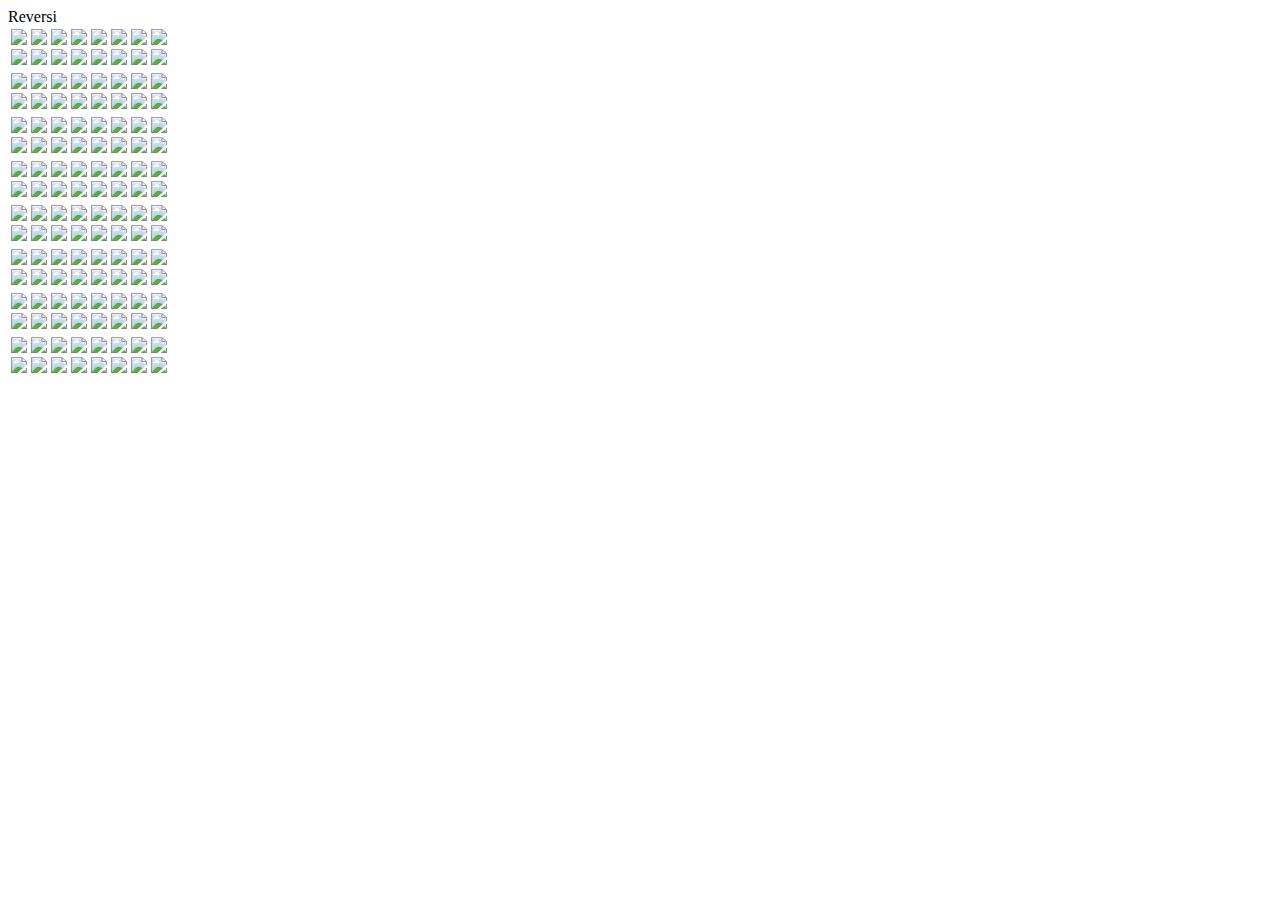
==== target/classes/templates/apps-grille.html @ 5f822dbc "Moteur de jeu et refresh periodique" ====
<!DOCTYPE html>

<html xmlns:th="http://www.thymeleaf.org"
      xmlns:layout="http://www.ultraq.net.nz/thymeleaf/layout"
      xmlns:sec="http://www.thymeleaf.org/thymeleaf-extras-springsecurity5"
      layout:decorator="template">
<form id="grille_form" name="grille_form" th:action="@{/grilles}" th:object="${Grille}" method="post">



<head>
    <meta charset="UTF-8">
    <title>Reversi</title>
</head>
<body>
<div layout:fragment="content">
<div class="col-md-4 col-md-offset-4">
  <div class="panel panel-primary">
  <div class="panel-heading">Reversi</div>
  <div class="panel-body">
  
     <table>
    <tr> <!-- Ligne 1 -->
     
        <td  onclick="location.href='/grille/0/0'" th:switch="${Grille.matrice[0][0]}">
            <div th:case="0"></div>
            <div th:case="1"><img src="rond-blanc.png"></div>
            <div th:case="2"><img src="rond-noir.png"></div>
        </td>
        
        <td  onclick="location.href='/grille/0/1'" th:switch="${Grille.matrice[0][1]}">
            <div th:case="0"></div>
            <div th:case="1"><img src="rond-blanc.png"></div>
            <div th:case="2"><img src="rond-noir.png"></div>
        </td>
        <td onclick="location.href='/grille/0/2'" th:switch="${Grille.matrice[0][2]}">
            <div th:case="0"></div>
            <div th:case="1"><img src="rond-blanc.png"></div>
            <div th:case="2"><img src="rond-noir.png"></div>
        </td>
        <td onclick="location.href='/grille/0/3'" th:switch="${Grille.matrice[0][3]}">
            <div th:case="0"></div>
            <div th:case="1"><img src="rond-blanc.png"></div>
            <div th:case="2"><img src="rond-noir.png"></div>
        </td>
        <td onclick="location.href='/grille/0/4'" th:switch="${Grille.matrice[0][4]}">
            <div th:case="0"></div>
            <div th:case="1"><img src="rond-blanc.png"></div>
            <div th:case="2"><img src="rond-noir.png"></div>
        </td>
        <td onclick="location.href='/grille/0/5'" th:switch="${Grille.matrice[0][5]}">
            <div th:case="0"></div>
            <div th:case="1"><img src="rond-blanc.png"></div>
            <div th:case="2"><img src="rond-noir.png"></div>
        </td>
        <td onclick="location.href='/grille/0/6'" th:switch="${Grille.matrice[0][6]}">
            <div th:case="0"></div>
            <div th:case="1"><img src="rond-blanc.png"></div>
            <div th:case="2"><img src="rond-noir.png"></div>
        </td>
        <td onclick="location.href='/grille/0/7'" th:switch="${Grille.matrice[0][7]}">
            <div th:case="0"></div>
            <div th:case="1"><img src="rond-blanc.png"></div>
            <div th:case="2"><img src="rond-noir.png"></div>
        </td>
    </tr>
    <tr> <!-- Ligne 2 -->
        <td onclick="location.href='/grille/1/0'" th:switch="${Grille.matrice[1][0]}">
            <div th:case="0"></div>
            <div th:case="1"><img src="rond-blanc.png"></div>
            <div th:case="2"><img src="rond-noir.png"></div>
        </td>
        <td onclick="location.href='/grille/1/1'" th:switch="${Grille.matrice[1][1]}">
            <div th:case="0"></div>
            <div th:case="1"><img src="rond-blanc.png"></div>
            <div th:case="2"><img src="rond-noir.png"></div>
        </td>
        <td onclick="location.href='/grille/1/2'" th:switch="${Grille.matrice[1][2]}">
            <div th:case="0"></div>
            <div th:case="1"><img src="rond-blanc.png"></div>
            <div th:case="2"><img src="rond-noir.png"></div>
        </td>
        <td onclick="location.href='/grille/1/3'" th:switch="${Grille.matrice[1][3]}">
            <div th:case="0"></div>
            <div th:case="1"><img src="rond-blanc.png"></div>
            <div th:case="2"><img src="rond-noir.png"></div>
        </td>
        <td onclick="location.href='/grille/1/4'" th:switch="${Grille.matrice[1][4]}">
            <div th:case="0"></div>
            <div th:case="1"><img src="rond-blanc.png"></div>
            <div th:case="2"><img src="rond-noir.png"></div>
        </td>
        <td onclick="location.href='/grille/1/5'" th:switch="${Grille.matrice[1][5]}">
            <div th:case="0"></div>
            <div th:case="1"><img src="rond-blanc.png"></div>
            <div th:case="2"><img src="rond-noir.png"></div>
        </td>
        <td onclick="location.href='/grille/1/6'" th:switch="${Grille.matrice[1][6]}">
            <div th:case="0"></div>
            <div th:case="1"><img src="rond-blanc.png"></div>
            <div th:case="2"><img src="rond-noir.png"></div>
        </td>
        <td onclick="location.href='/grille/1/7'" th:switch="${Grille.matrice[1][7]}">
            <div th:case="0"></div>
            <div th:case="1"><img src="rond-blanc.png"></div>
            <div th:case="2"><img src="rond-noir.png"></div>
        </td>
    </tr>
    <tr><!-- Ligne 3 -->
        <td onclick="location.href='/grille/2/0'" th:switch="${Grille.matrice[2][0]}">
            <div th:case="0"></div>
            <div th:case="1"><img src="rond-blanc.png"></div>
            <div th:case="2"><img src="rond-noir.png"></div>
        </td>
        <td onclick="location.href='/grille/2/1'" th:switch="${Grille.matrice[2][1]}">
            <div th:case="0"></div>
            <div th:case="1"><img src="rond-blanc.png"></div>
            <div th:case="2"><img src="rond-noir.png"></div>
        </td>
           <span id="restGrille">
        <td onclick="location.href='/grille/2/2'" th:switch="${Grille.matrice[2][2]}" >

            <div th:case="0"></div>
            <div th:case="1"><img src="rond-blanc.png"></div>
            <div th:case="2"><img src="rond-noir.png"></div>
        </td>
        </span>
        <td onclick="location.href='/grille/2/3'" th:switch="${Grille.matrice[2][3]}">
            <div th:case="0"></div>
            <div th:case="1"><img src="rond-blanc.png"></div>
            <div th:case="2"><img src="rond-noir.png"></div>
        </td>
        <td onclick="location.href='/grille/2/4'" th:switch="${Grille.matrice[2][4]}">
            <div th:case="0"></div>
            <div th:case="1"><img src="rond-blanc.png"></div>
            <div th:case="2"><img src="rond-noir.png"></div>
        </td>
        <td onclick="location.href='/grille/2/5'" th:switch="${Grille.matrice[2][5]}">
            <div th:case="0"></div>
            <div th:case="1"><img src="rond-blanc.png"></div>
            <div th:case="2"><img src="rond-noir.png"></div>
        </td>
        <td onclick="location.href='/grille/2/6'" th:switch="${Grille.matrice[2][6]}">
            <div th:case="0"></div>
            <div th:case="1"><img src="rond-blanc.png"></div>
            <div th:case="2"><img src="rond-noir.png"></div>
        </td>
        <td onclick="location.href='/grille/2/7'" th:switch="${Grille.matrice[2][7]}">
            <div th:case="0"></div>
            <div th:case="1"><img src="rond-blanc.png"></div>
            <div th:case="2"><img src="rond-noir.png"></div>
        </td>
    </tr>
    <tr> <!-- Ligne 4 -->
        <td onclick="location.href='/grille/3/0'" th:switch="${Grille.matrice[3][0]}">
            <div th:case="0"></div>
            <div th:case="1"><img src="rond-blanc.png"></div>
            <div th:case="2"><img src="rond-noir.png"></div>
        </td>
        <td onclick="location.href='/grille/3/1'" th:switch="${Grille.matrice[3][1]}">
            <div th:case="0"></div>
            <div th:case="1"><img src="rond-blanc.png"></div>
            <div th:case="2"><img src="rond-noir.png"></div>
        </td>
        <td onclick="location.href='/grille/3/2'" th:switch="${Grille.matrice[3][2]}">
            <div th:case="0"></div>
            <div th:case="1"><img src="rond-blanc.png"></div>
            <div th:case="2"><img src="rond-noir.png"></div>
        </td>
        <td  onclick="location.href='/grille/3/3'" th:switch="${Grille.matrice[3][3]}">
            <div th:case="0"><a th:href="@{'/grilles/33}"></a></div>
            <div th:case="1"><img src="rond-blanc.png"></div>
            <div th:case="2"><img src="rond-noir.png"></div>
            </a>
        </td>
        <td onclick="location.href='/grille/3/4'" th:switch="${Grille.matrice[3][4]}">
            <div th:case="0"></div>
            <div th:case="1"><img src="rond-blanc.png"></div>
            <div th:case="2"><img src="rond-noir.png"></div>
        </td>
        <td onclick="location.href='/grille/3/5'" th:switch="${Grille.matrice[3][5]}">
            <div th:case="0"></div>
            <div th:case="1"><img src="rond-blanc.png"></div>
            <div th:case="2"><img src="rond-noir.png"></div>
        </td>
        <td onclick="location.href='/grille/3/6'" th:switch="${Grille.matrice[3][6]}">
            <div th:case="0"></div>
            <div th:case="1"><img src="rond-blanc.png"></div>
            <div th:case="2"><img src="rond-noir.png"></div>
        </td>
        <td onclick="location.href='/grille/3/7'" th:switch="${Grille.matrice[3][7]}">
            <div th:case="0"></div>
            <div th:case="1"><img src="rond-blanc.png"></div>
            <div th:case="2"><img src="rond-noir.png"></div>
        </td>
    </tr>
    <tr> <!-- Ligne 5 -->
        <td onclick="location.href='/grille/4/0'" th:switch="${Grille.matrice[4][0]}">
            <div th:case="0"></div>
            <div th:case="1"><img src="rond-blanc.png"></div>
            <div th:case="2"><img src="rond-noir.png"></div>
        </td>
        <td onclick="location.href='/grille/4/1'" th:switch="${Grille.matrice[4][1]}">
            <div th:case="0"></div>
            <div th:case="1"><img src="rond-blanc.png"></div>
            <div th:case="2"><img src="rond-noir.png"></div>
        </td>
        <td onclick="location.href='/grille/4/2'" th:switch="${Grille.matrice[4][2]}">
            <div th:case="0"></div>
            <div th:case="1"><img src="rond-blanc.png"></div>
            <div th:case="2"><img src="rond-noir.png"></div>
        </td>
        <td onclick="location.href='/grille/4/3'" th:switch="${Grille.matrice[4][3]}">
            <div th:case="0"></div>
            <div th:case="1"><img src="rond-blanc.png"></div>
            <div th:case="2"><img src="rond-noir.png"></div>
        </td>
        <td onclick="location.href='/grille/4/4'" th:switch="${Grille.matrice[4][4]}">
            <div th:case="0"></div>
            <div th:case="1"><img src="rond-blanc.png"></div>
            <div th:case="2"><img src="rond-noir.png"></div>
        </td>
        <td onclick="location.href='/grille/4/5'" th:switch="${Grille.matrice[4][5]}">
            <div th:case="0"></div>
            <div th:case="1"><img src="rond-blanc.png"></div>
            <div th:case="2"><img src="rond-noir.png"></div>
        </td>
        <td onclick="location.href='/grille/4/6'" th:switch="${Grille.matrice[4][6]}">
            <div th:case="0"></div>
            <div th:case="1"><img src="rond-blanc.png"></div>
            <div th:case="2"><img src="rond-noir.png"></div>
        </td>
        <td onclick="location.href='/grille/4/7'" th:switch="${Grille.matrice[4][7]}">
            <div th:case="0"></div>
            <div th:case="1"><img src="rond-blanc.png"></div>
            <div th:case="2"><img src="rond-noir.png"></div>
        </td>
    <tr> <!-- Ligne 6 -->
    <td onclick="location.href='/grille/5/0'" th:switch="${Grille.matrice[5][0]}">
        <div th:case="0"></div>
        <div th:case="1"><img src="rond-blanc.png"></div>
        <div th:case="2"><img src="rond-noir.png"></div>
    </td>
    <td onclick="location.href='/grille/5/1'" th:switch="${Grille.matrice[5][1]}">
        <div th:case="0"></div>
        <div th:case="1"><img src="rond-blanc.png"></div>
        <div th:case="2"><img src="rond-noir.png"></div>
    </td>
    <td onclick="location.href='/grille/5/2'"  th:switch="${Grille.matrice[5][2]}">
        <div th:case="0"></div>
        <div th:case="1"><img src="rond-blanc.png"></div>
        <div th:case="2"><img src="rond-noir.png"></div>
    </td>
    <td onclick="location.href='/grille/5/3'" th:switch="${Grille.matrice[5][3]}">
        <div th:case="0"></div>
        <div th:case="1"><img src="rond-blanc.png"></div>
        <div th:case="2"><img src="rond-noir.png"></div>
    </td>
    <td onclick="location.href='/grille/5/4'" th:switch="${Grille.matrice[5][4]}">
        <div th:case="0"></div>
        <div th:case="1"><img src="rond-blanc.png"></div>
        <div th:case="2"><img src="rond-noir.png"></div>
    </td>
    <td onclick="location.href='/grille/5/5'" th:switch="${Grille.matrice[5][5]}">
        <div th:case="0"></div>
        <div th:case="1"><img src="rond-blanc.png"></div>
        <div th:case="2"><img src="rond-noir.png"></div>
    </td>
    <td onclick="location.href='/grille/5/6'" th:switch="${Grille.matrice[5][6]}">
        <div th:case="0"></div>
        <div th:case="1"><img src="rond-blanc.png"></div>
        <div th:case="2"><img src="rond-noir.png"></div>
    </td>
    <td onclick="location.href='/grille/5/7'" th:switch="${Grille.matrice[5][7]}">
        <div th:case="0"></div>
        <div th:case="1"><img src="rond-blanc.png"></div>
        <div th:case="2"><img src="rond-noir.png"></div>
    </td>
    </tr>
    <tr> <!-- Ligne 7 -->
        <td onclick="location.href='/grille/6/0'" th:switch="${Grille.matrice[6][0]}">
            <div th:case="0"></div>
            <div th:case="1"><img src="rond-blanc.png"></div>
            <div th:case="2"><img src="rond-noir.png"></div>
        </td>
        <td onclick="location.href='/grille/6/1'" th:switch="${Grille.matrice[6][1]}">
            <div th:case="0"></div>
            <div th:case="1"><img src="rond-blanc.png"></div>
            <div th:case="2"><img src="rond-noir.png"></div>
        </td>
        <td onclick="location.href='/grille/6/2'" th:switch="${Grille.matrice[6][2]}">
            <div th:case="0"></div>
            <div th:case="1"><img src="rond-blanc.png"></div>
            <div th:case="2"><img src="rond-noir.png"></div>
        </td>
        <td onclick="location.href='/grille/6/3'" th:switch="${Grille.matrice[6][3]}">
            <div th:case="0"></div>
            <div th:case="1"><img src="rond-blanc.png"></div>
            <div th:case="2"><img src="rond-noir.png"></div>
        </td>
        <td onclick="location.href='/grille/6/4'" th:switch="${Grille.matrice[6][4]}">
            <div th:case="0"></div>
            <div th:case="1"><img src="rond-blanc.png"></div>
            <div th:case="2"><img src="rond-noir.png"></div>
        </td>
        <td onclick="location.href='/grille/6/5'" th:switch="${Grille.matrice[6][5]}">
            <div th:case="0"></div>
            <div th:case="1"><img src="rond-blanc.png"></div>
            <div th:case="2"><img src="rond-noir.png"></div>
        </td>
        <td onclick="location.href='/grille/6/6'" th:switch="${Grille.matrice[6][6]}">
            <div th:case="0"></div>
            <div th:case="1"><img src="rond-blanc.png"></div>
            <div th:case="2"><img src="rond-noir.png"></div>
        </td>
        <td onclick="location.href='/grille/6/7'" th:switch="${Grille.matrice[6][7]}">
            <div th:case="0"></div>
            <div th:case="1"><img src="rond-blanc.png"></div>
            <div th:case="2"><img src="rond-noir.png"></div>
        </td>
    </tr>
    <tr> <!-- Ligne 8 -->
        <td onclick="location.href='/grille/7/0'" th:switch="${Grille.matrice[7][0]}">
            <div th:case="0"></div>
            <div th:case="1"><img src="rond-blanc.png"></div>
            <div th:case="2"><img src="rond-noir.png"></div>
        </td>
        <td onclick="location.href='/grille/7/1'" th:switch="${Grille.matrice[7][1]}">
            <div th:case="0"></div>
            <div th:case="1"><img src="rond-blanc.png"></div>
            <div th:case="2"><img src="rond-noir.png"></div>
        </td>
        <td onclick="location.href='/grille/7/2'" th:switch="${Grille.matrice[7][2]}">
            <div th:case="0"></div>
            <div th:case="1"><img src="rond-blanc.png"></div>
            <div th:case="2"><img src="rond-noir.png"></div>
        </td>
        <td onclick="location.href='/grille/7/3'" th:switch="${Grille.matrice[7][3]}">
            <div th:case="0"></div>
            <div th:case="1"><img src="rond-blanc.png"></div>
            <div th:case="2"><img src="rond-noir.png"></div>
        </td>
        <td onclick="location.href='/grille/7/4'" th:switch="${Grille.matrice[7][4]}">
            <div th:case="0"></div>
            <div th:case="1"><img src="rond-blanc.png"></div>
            <div th:case="2"><img src="rond-noir.png"></div>
        </td>
        <td onclick="location.href='/grille/7/5'" th:switch="${Grille.matrice[7][5]}">
            <div th:case="0"></div>
            <div th:case="1"><img src="rond-blanc.png"></div>
            <div th:case="2"><img src="rond-noir.png"></div>
        </td>
        <td onclick="location.href='/grille/7/6'" th:switch="${Grille.matrice[7][6]}">
            <div th:case="0"></div>
            <div th:case="1"><img src="rond-blanc.png"></div>
            <div th:case="2"><img src="rond-noir.png"></div>
        </td>
        <td onclick="location.href='/grille/7/7'" th:switch="${Grille.matrice[7][7]}">
            <div th:case="0"></div>
            <div th:case="1"><img src="rond-blanc.png"></div>
            <div th:case="2"><img src="rond-noir.png"></div>
        </td>
     
    </tr>
</table>

  </div>

</div>
</div>

</div>


<script type="text/javascript">
$(function () {
    rafraichirDansUneSeconde();
});

function rafraichirDansUneSeconde() {
    setTimeout(rafraichirHeureCourante, 1000);
}

function rafraichirHeureCourante() {
    $.ajax({
        url: '/grille',
        dataType:'json',
        success: function (data, textStatus, jqXHR) {
            $('#restGrille').text(data);
        }
    });
    rafraichirDansUneSeconde();
}

</script>

</body>
</html>
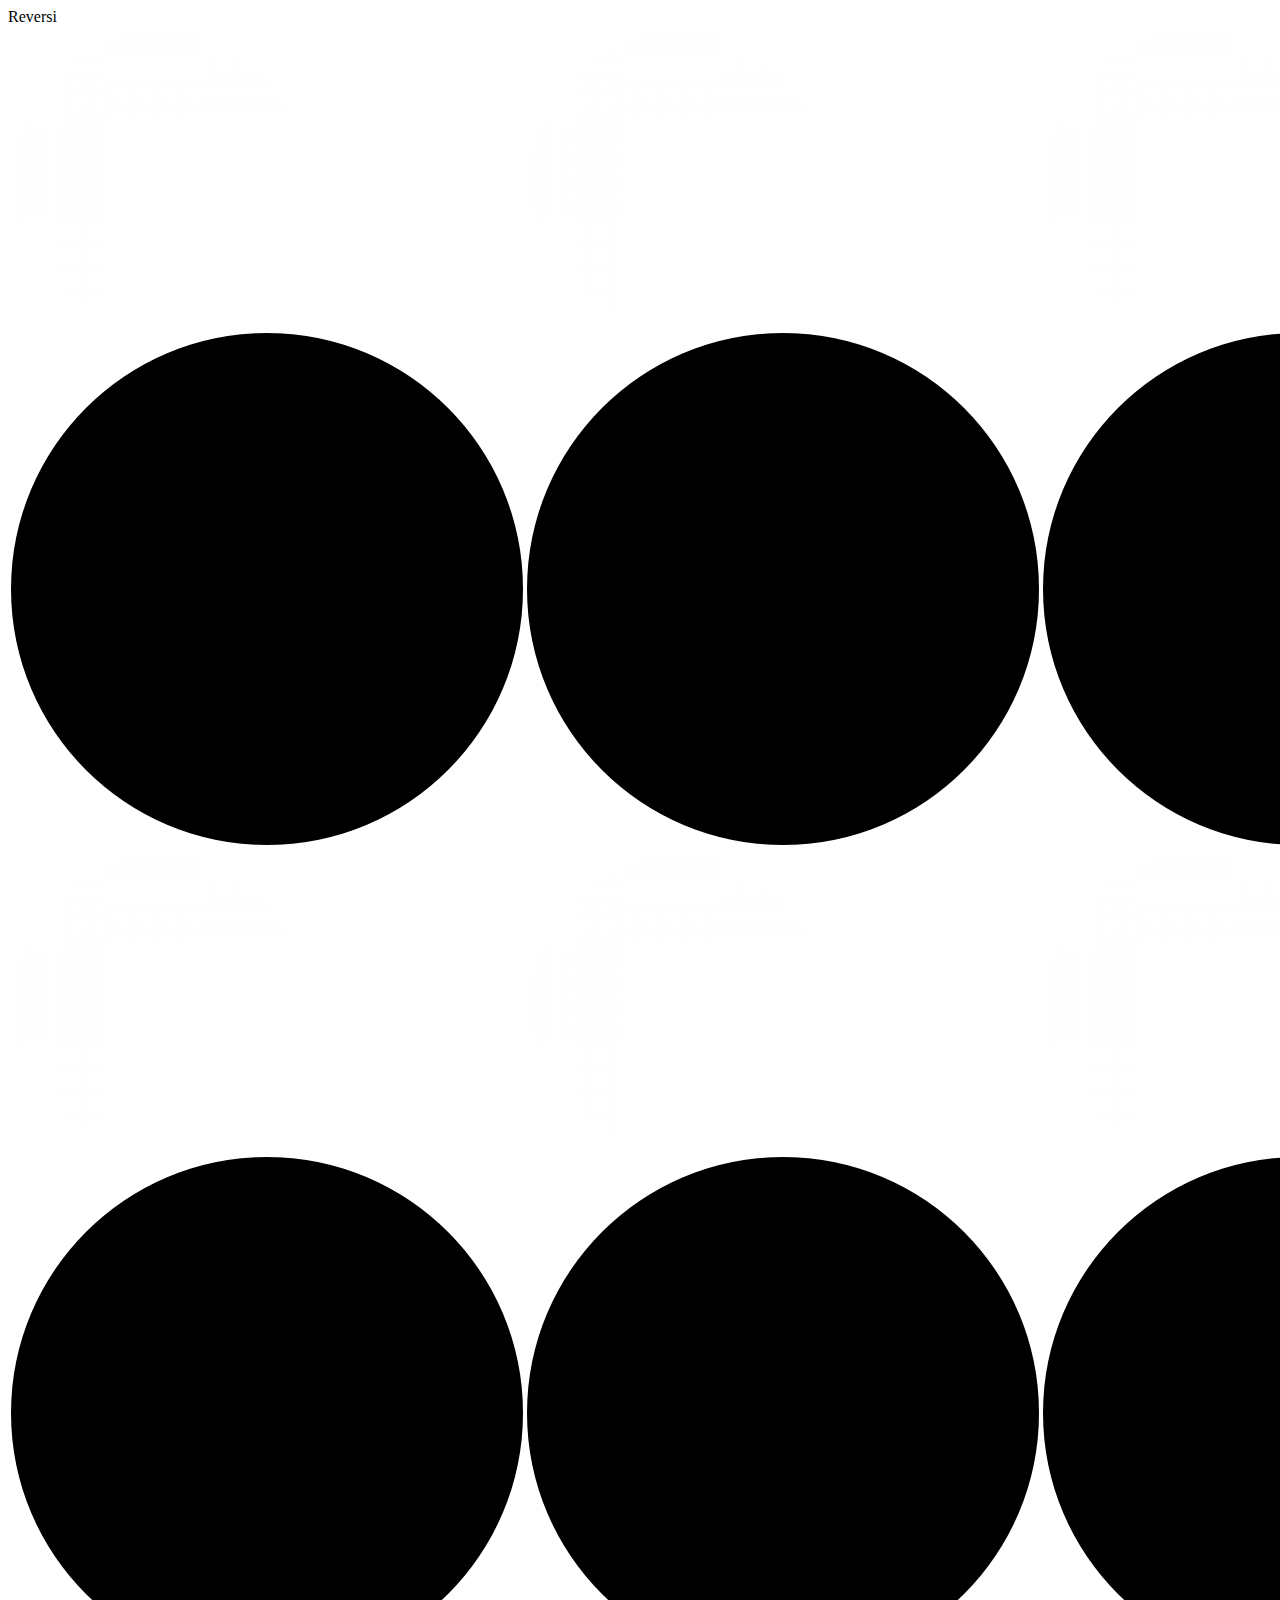
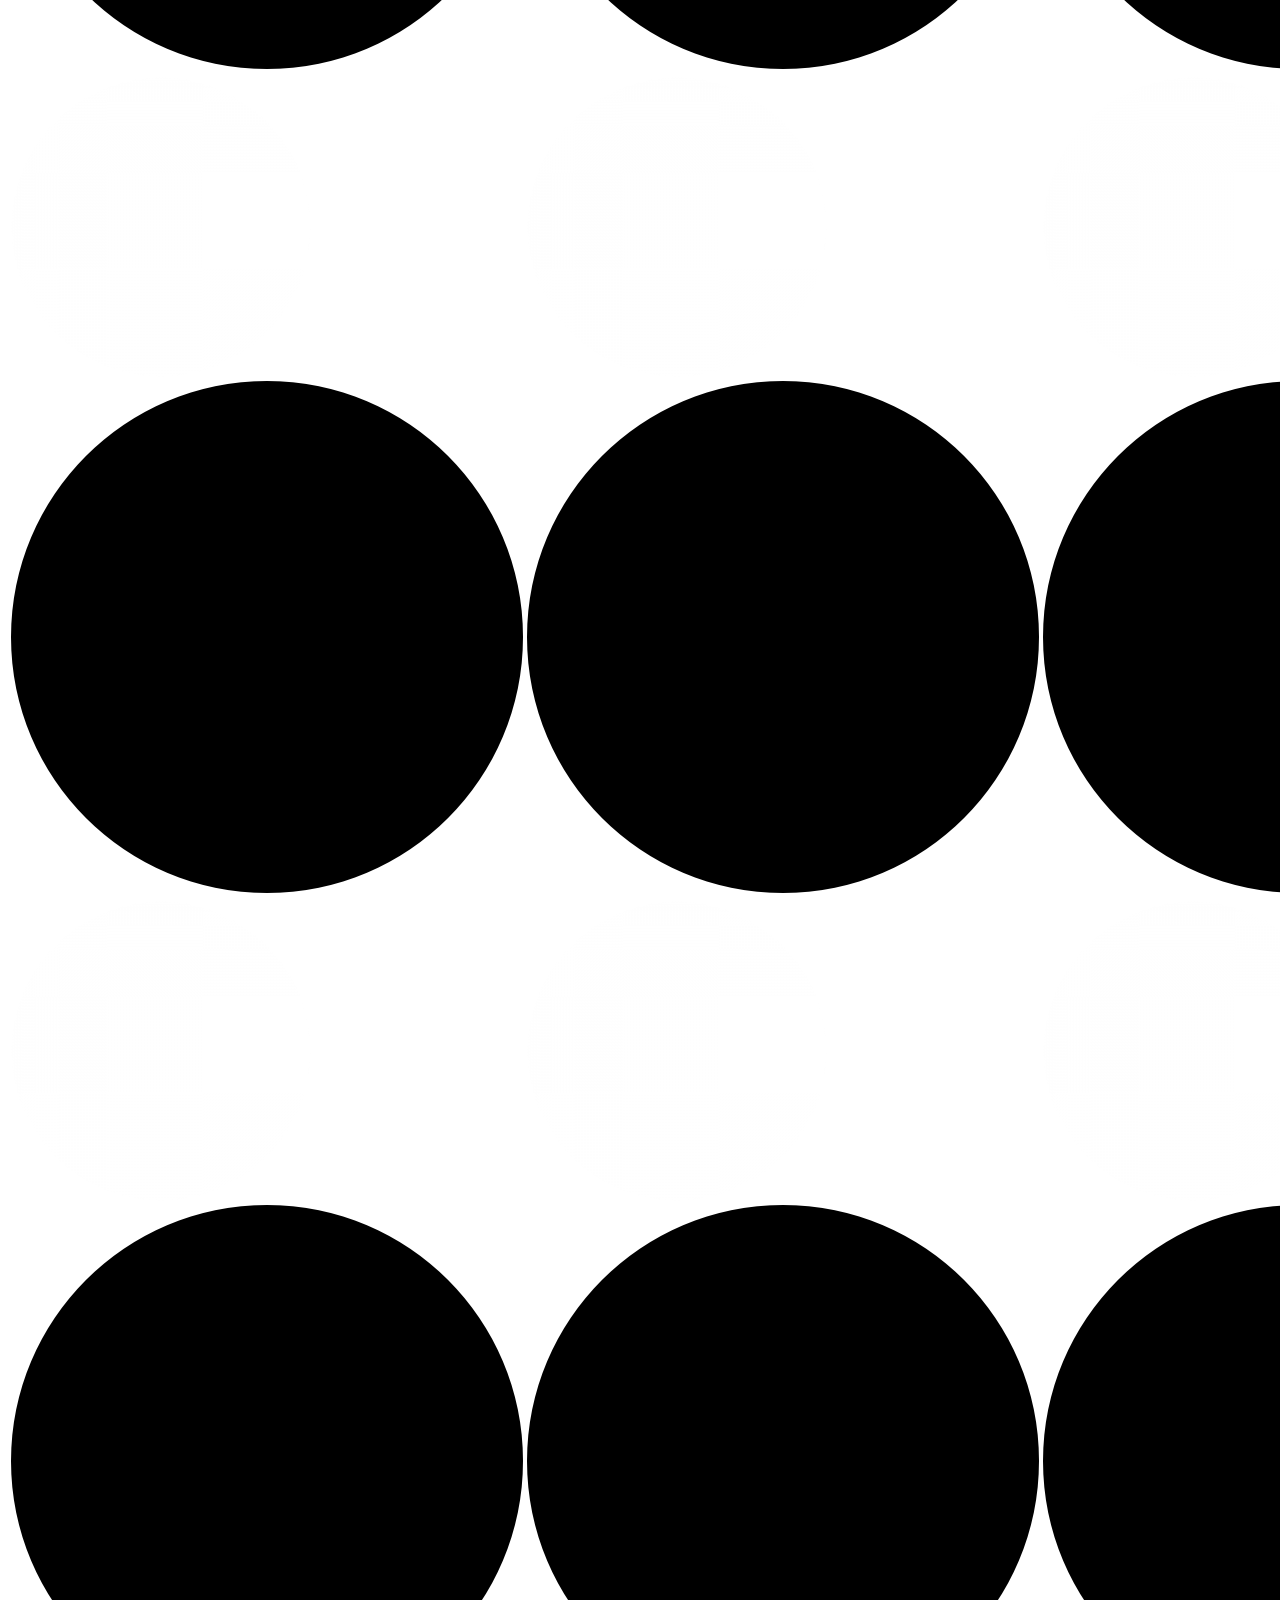
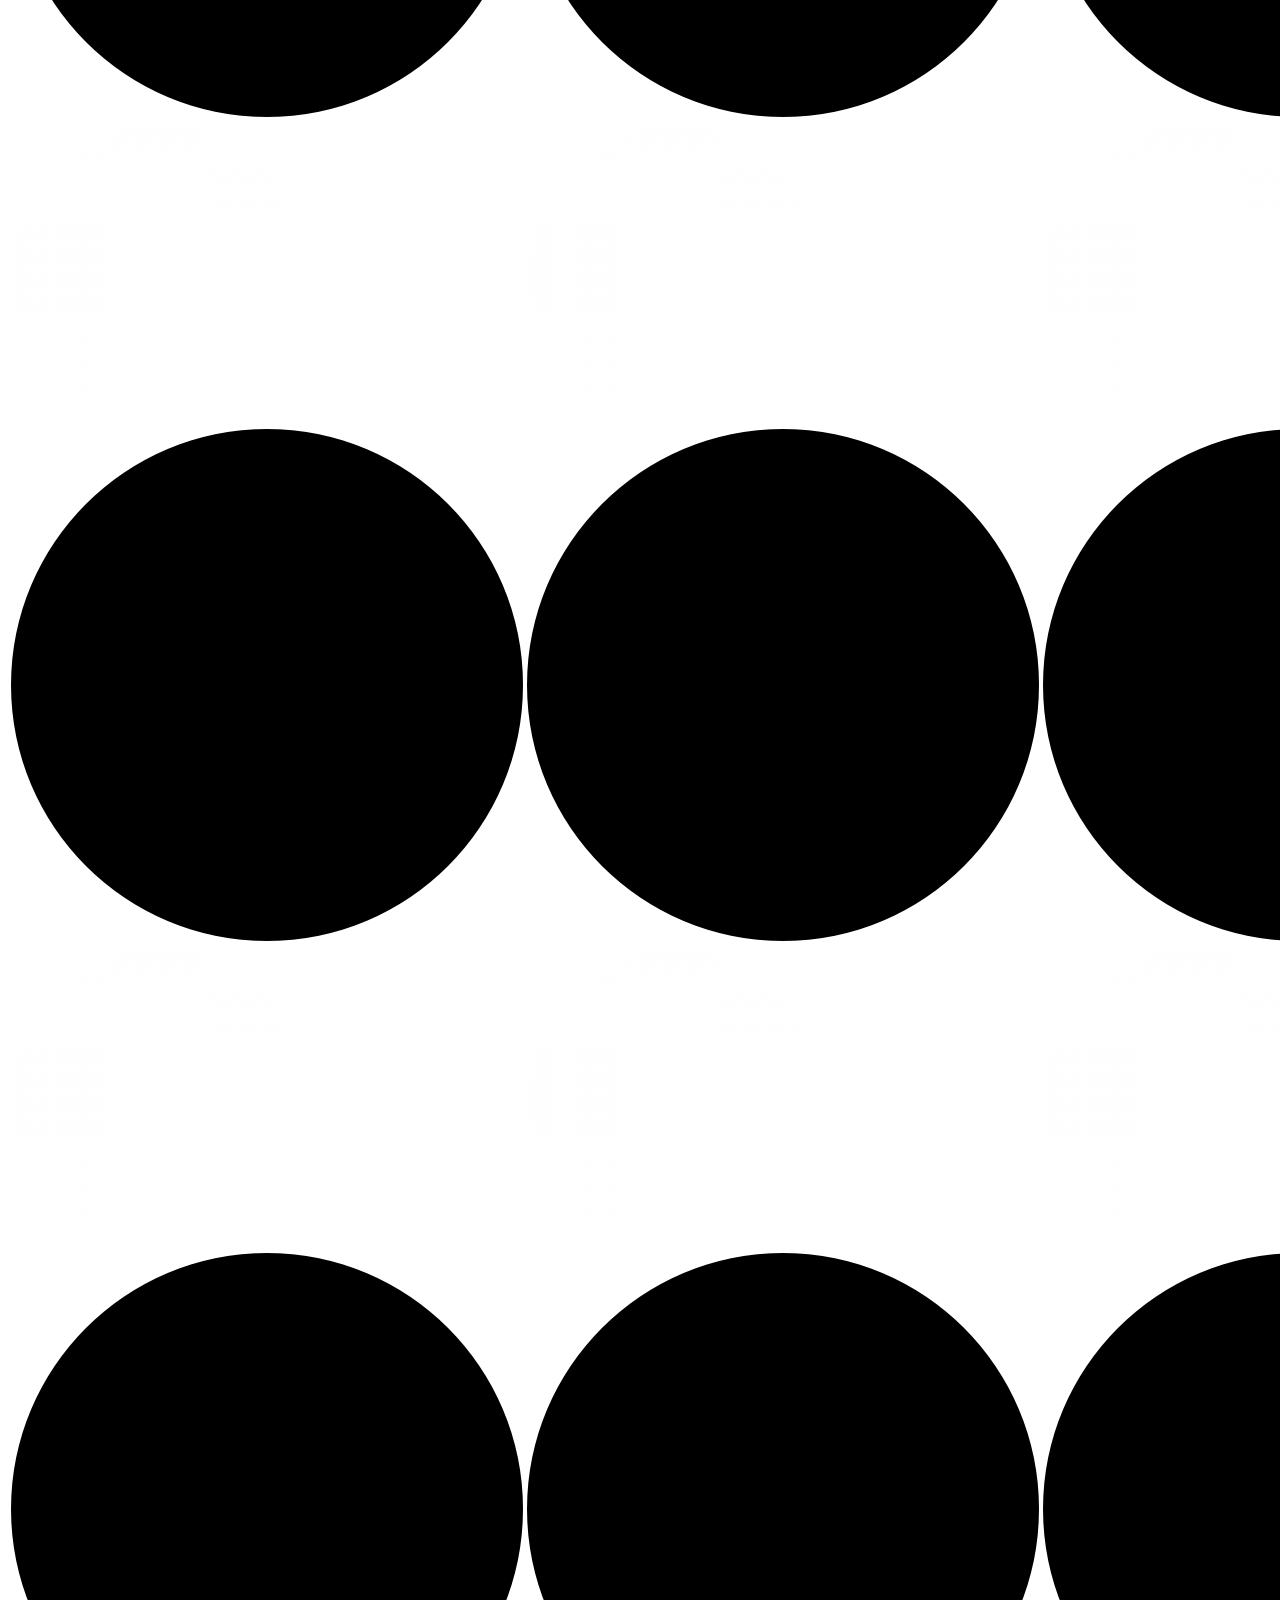
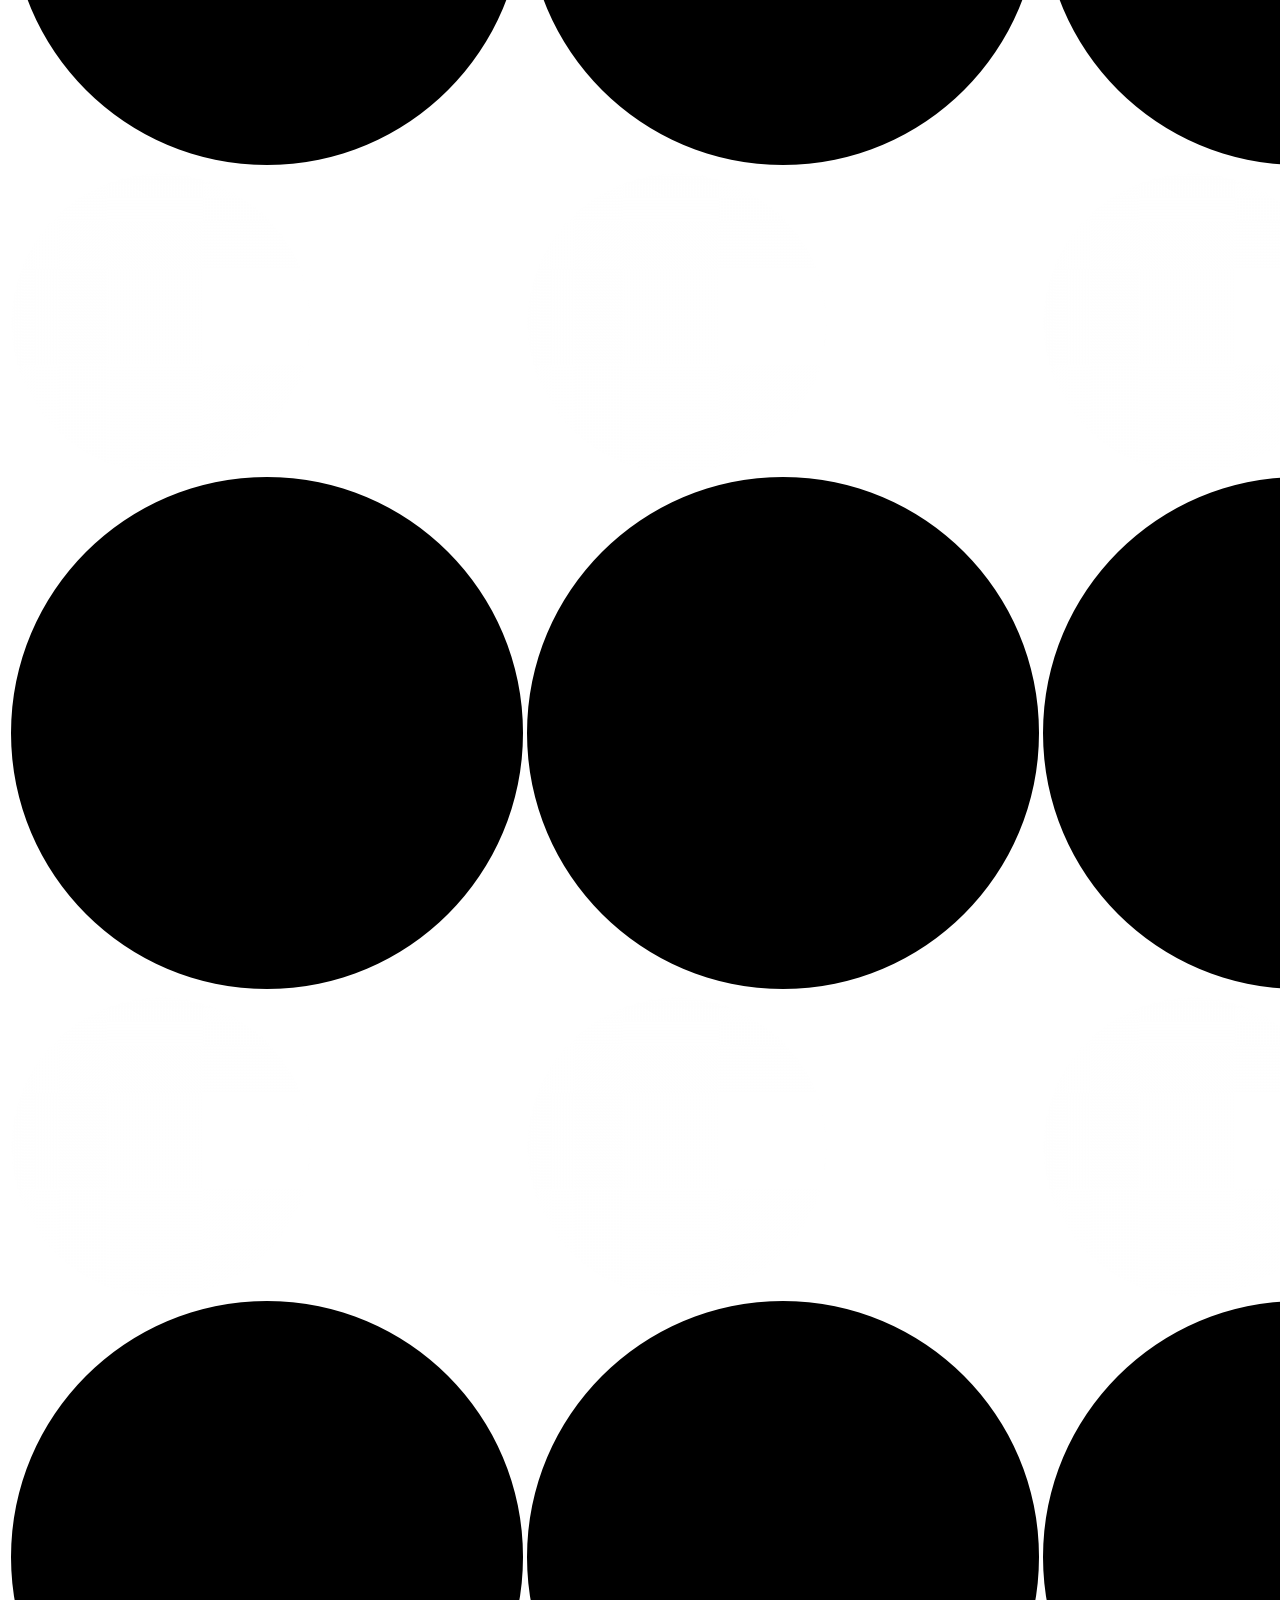
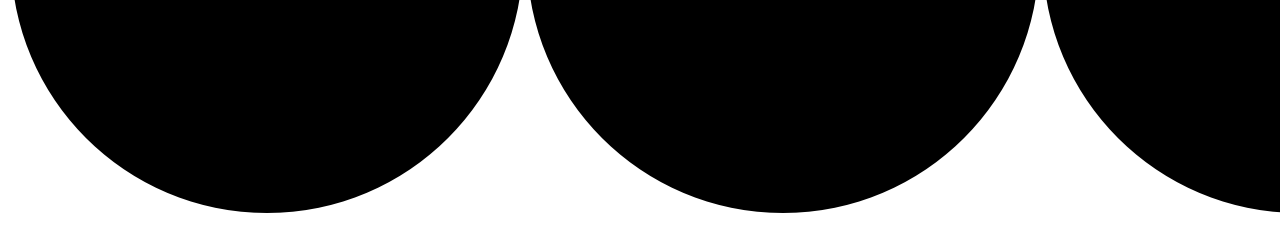
==== commit 76664df0: "moteur de jeu + refresh periodique" ====
--- a/target/classes/templates/apps-grille.html
+++ b/target/classes/templates/apps-grille.html
@@ -1,10 +1,9 @@
 <!DOCTYPE html>
-
 <html xmlns:th="http://www.thymeleaf.org"
       xmlns:layout="http://www.ultraq.net.nz/thymeleaf/layout"
       xmlns:sec="http://www.thymeleaf.org/thymeleaf-extras-springsecurity5"
       layout:decorator="template">
-<form id="grille_form" name="grille_form" th:action="@{/grilles}" th:object="${Grille}" method="post">
+<form id="grille_form" name="grille_form" th:action="@{/grilles}" th:object="${Grille}" method="post"></form>
 
 
 
@@ -12,22 +11,24 @@
     <meta charset="UTF-8">
     <title>Reversi</title>
 </head>
+
 <body>
+
 <div layout:fragment="content">
 <div class="col-md-4 col-md-offset-4">
   <div class="panel panel-primary">
   <div class="panel-heading">Reversi</div>
   <div class="panel-body">
-  
-     <table>
+
+     <table id="matrice">
     <tr> <!-- Ligne 1 -->
-     
+
         <td  onclick="location.href='/grille/0/0'" th:switch="${Grille.matrice[0][0]}">
             <div th:case="0"></div>
             <div th:case="1"><img src="rond-blanc.png"></div>
             <div th:case="2"><img src="rond-noir.png"></div>
         </td>
-        
+
         <td  onclick="location.href='/grille/0/1'" th:switch="${Grille.matrice[0][1]}">
             <div th:case="0"></div>
             <div th:case="1"><img src="rond-blanc.png"></div>
@@ -372,27 +373,5 @@
 </div>
 
 
-<script type="text/javascript">
-$(function () {
-    rafraichirDansUneSeconde();
-});
-
-function rafraichirDansUneSeconde() {
-    setTimeout(rafraichirHeureCourante, 1000);
-}
-
-function rafraichirHeureCourante() {
-    $.ajax({
-        url: '/grille',
-        dataType:'json',
-        success: function (data, textStatus, jqXHR) {
-            $('#restGrille').text(data);
-        }
-    });
-    rafraichirDansUneSeconde();
-}
-
-</script>
-
 </body>
 </html>